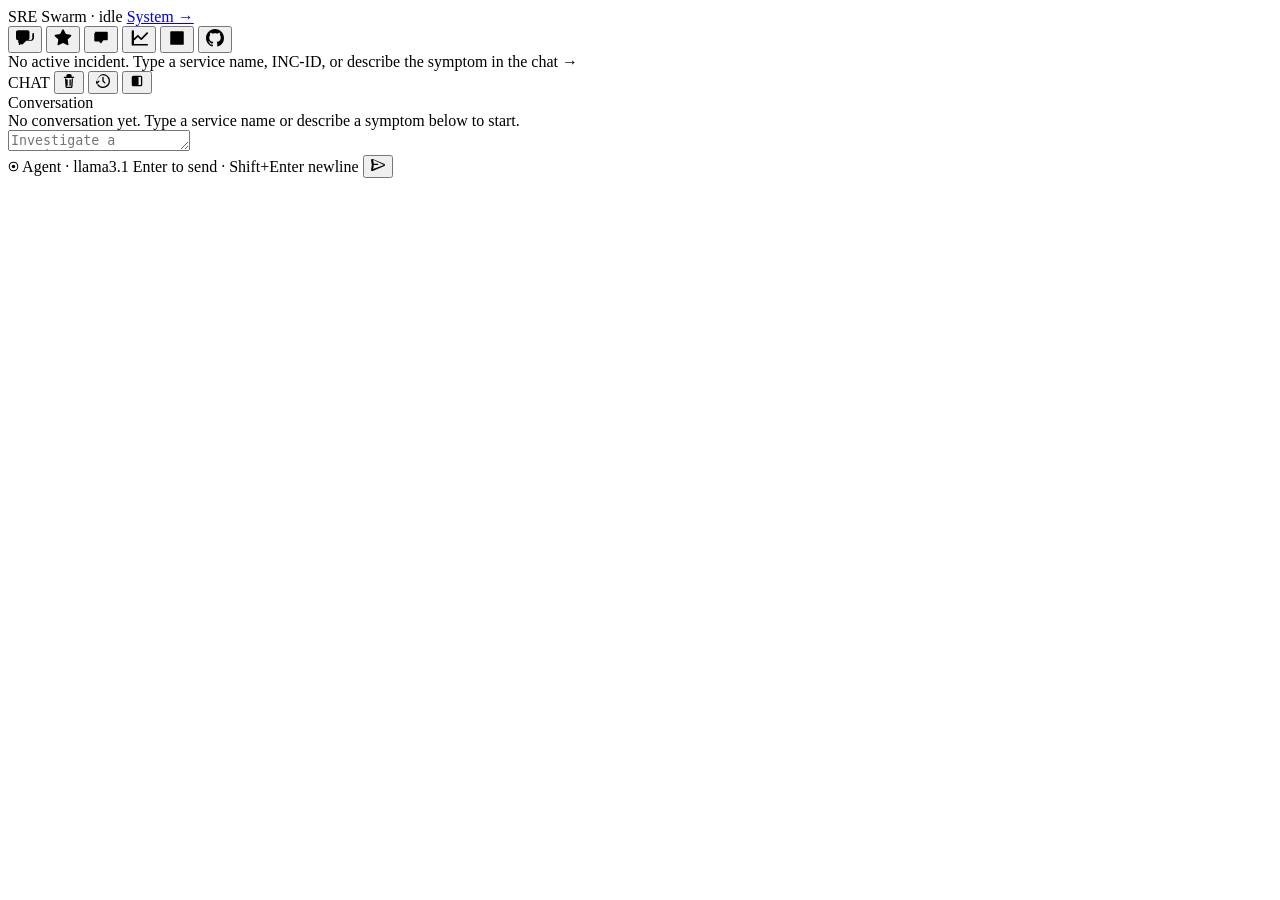
==== src/sre_swarm/web/static/index.html @ a38644cb "Initial commit: SRE Swarm agent pipeline" ====
<!doctype html>
<html lang="en">
<head>
  <meta charset="utf-8" />
  <meta name="viewport" content="width=device-width, initial-scale=1" />
  <title>SRE Swarm</title>
  <link rel="stylesheet" href="/static/style.css" />
</head>
<body>
  <header>
    <span class="brand">SRE Swarm</span>
    <span class="sep">&middot;</span>
    <span id="status" class="status" data-kind="idle">idle</span>
    <span class="spacer"></span>
    <a class="header-link" href="/system">System &rarr;</a>
  </header>

  <main class="layout">
    <nav class="activity-bar" aria-label="sections">
      <button class="act-btn active" data-tab="conversation" title="Conversation" aria-label="Conversation">
        <svg viewBox="0 0 16 16" width="18" height="18" fill="currentColor" aria-hidden="true"><path d="M1.75 1h8.5c.966 0 1.75.784 1.75 1.75v5.5A1.75 1.75 0 0 1 10.25 10H7.061l-2.574 2.573A1.458 1.458 0 0 1 2 11.543V10H1.75A1.75 1.75 0 0 1 0 8.25v-5.5C0 1.784.784 1 1.75 1ZM14.5 7.25v-3a.75.75 0 0 1 1.5 0v3a3.25 3.25 0 0 1-3.25 3.25H9.061l-2.574 2.573A1.458 1.458 0 0 1 4 13.043V13.5a.75.75 0 0 1-1.5 0v-.957c0-.273.108-.535.301-.728L5 9.69h7.75A1.75 1.75 0 0 0 14.5 7.94v-.69Z"/></svg>
      </button>
      <button class="act-btn" data-tab="vulns" title="Vulnerabilities" aria-label="Vulnerabilities">
        <svg viewBox="0 0 16 16" width="18" height="18" fill="currentColor" aria-hidden="true"><path d="M8 .25a.75.75 0 0 1 .673.418l1.882 3.815 4.21.612a.75.75 0 0 1 .416 1.279l-3.046 2.97.719 4.192a.75.75 0 0 1-1.088.791L8 12.347l-3.766 1.98a.75.75 0 0 1-1.088-.79l.72-4.194L.818 6.374a.75.75 0 0 1 .416-1.28l4.21-.611L7.327.668A.75.75 0 0 1 8 .25Z"/></svg>
        <span class="act-badge" id="vulns-count" hidden>0</span>
      </button>
      <button class="act-btn" data-tab="inbox" title="Inbox" aria-label="Inbox">
        <svg viewBox="0 0 16 16" width="18" height="18" fill="currentColor" aria-hidden="true"><path d="M2.75 2.5h10.5a.75.75 0 0 1 .75.75v6a.75.75 0 0 1-.75.75h-2.81a.75.75 0 0 0-.53.22L8 12.94l-1.91-1.72a.75.75 0 0 0-.53-.22H2.75a.75.75 0 0 1-.75-.75v-6a.75.75 0 0 1 .75-.75Z"/></svg>
        <span class="act-badge" id="inbox-count" hidden>0</span>
      </button>
      <button class="act-btn" data-tab="metrics" title="Metrics" aria-label="Metrics">
        <svg viewBox="0 0 16 16" width="18" height="18" fill="currentColor" aria-hidden="true"><path d="M1.5 1.75A.75.75 0 0 1 2.25 1h.5a.75.75 0 0 1 .75.75v11.5h11.75a.75.75 0 0 1 0 1.5H2.25a.75.75 0 0 1-.75-.75V1.75Zm14.28 2.53-5.25 5.25a.75.75 0 0 1-1.06 0L7 7.06 4.28 9.78a.75.75 0 0 1-1.06-1.06l3.25-3.25a.75.75 0 0 1 1.06 0L10 7.94l4.72-4.72a.75.75 0 1 1 1.06 1.06Z"/></svg>
      </button>
      <button class="act-btn" data-tab="logs" title="Logs" aria-label="Logs">
        <svg viewBox="0 0 16 16" width="18" height="18" fill="currentColor" aria-hidden="true"><path d="M2 2.75A.75.75 0 0 1 2.75 2h10.5a.75.75 0 0 1 .75.75v10.5a.75.75 0 0 1-.75.75H2.75a.75.75 0 0 1-.75-.75V2.75Zm2 2.75A.75.75 0 0 1 4.75 4.75h6.5a.75.75 0 0 1 0 1.5h-6.5A.75.75 0 0 1 4 5.5Zm0 3A.75.75 0 0 1 4.75 7.75h6.5a.75.75 0 0 1 0 1.5h-6.5A.75.75 0 0 1 4 8.5Zm0 3a.75.75 0 0 1 .75-.75h4a.75.75 0 0 1 0 1.5h-4a.75.75 0 0 1-.75-.75Z"/></svg>
      </button>
      <button class="act-btn" data-tab="github" title="GitHub" aria-label="GitHub">
        <svg viewBox="0 0 16 16" width="18" height="18" fill="currentColor" aria-hidden="true"><path d="M8 0C3.58 0 0 3.58 0 8c0 3.54 2.29 6.53 5.47 7.59.4.07.55-.17.55-.38 0-.19-.01-.82-.01-1.49-2.01.37-2.53-.49-2.69-.94-.09-.23-.48-.94-.82-1.13-.28-.15-.68-.52-.01-.53.63-.01 1.08.58 1.23.82.72 1.21 1.87.87 2.33.66.07-.52.28-.87.51-1.07-1.78-.2-3.64-.89-3.64-3.95 0-.87.31-1.59.82-2.15-.08-.2-.36-1.02.08-2.12 0 0 .67-.21 2.2.82.64-.18 1.32-.27 2-.27.68 0 1.36.09 2 .27 1.53-1.04 2.2-.82 2.2-.82.44 1.1.16 1.92.08 2.12.51.56.82 1.27.82 2.15 0 3.07-1.87 3.75-3.65 3.95.29.25.54.73.54 1.48 0 1.07-.01 1.93-.01 2.2 0 .21.15.46.55.38A8.013 8.013 0 0 0 16 8c0-4.42-3.58-8-8-8Z"/></svg>
      </button>
    </nav>

    <section class="editor-pane">
      <div id="pipeline" class="pipeline" aria-label="agent pipeline"></div>
      <div id="feed" class="feed">
        <div class="empty">No active incident. Type a service name, INC-ID, or describe the symptom in the chat&nbsp;&rarr;</div>
      </div>
    </section>

    <aside class="chat-panel" aria-label="chat">
      <div class="chat-head">
        <span class="chat-title">CHAT</span>
        <span class="chat-head-spacer"></span>
        <button class="chat-icon-btn" id="btn-clear-feed" title="Clear feed" aria-label="Clear feed">
          <svg viewBox="0 0 16 16" width="14" height="14" fill="currentColor" aria-hidden="true"><path d="M11 1.75V3h2.25a.75.75 0 0 1 0 1.5H2.75a.75.75 0 0 1 0-1.5H5V1.75A1.75 1.75 0 0 1 6.75 0h2.5A1.75 1.75 0 0 1 11 1.75Zm-6 5a.75.75 0 0 1 1.5 0v6a.75.75 0 0 1-1.5 0Zm3.5 0a.75.75 0 0 1 1.5 0v6a.75.75 0 0 1-1.5 0ZM4.99 5.69 5.5 14.5h5l.51-8.81a.75.75 0 1 1 1.498.086L11.997 14.6a1.5 1.5 0 0 1-1.498 1.4H5.501a1.5 1.5 0 0 1-1.498-1.4L3.49 5.776a.75.75 0 0 1 1.5-.086Z"/></svg>
        </button>
        <button class="chat-icon-btn" id="btn-history" title="History" aria-label="History">
          <svg viewBox="0 0 16 16" width="14" height="14" fill="currentColor" aria-hidden="true"><path d="M8 0a8 8 0 1 1-6.4 12.8.75.75 0 1 1 1.2-.9A6.5 6.5 0 1 0 1.5 8v.93l1.22-1.22a.75.75 0 1 1 1.06 1.06L1.53 11.03a.75.75 0 0 1-1.06 0L-.78 8.78A.75.75 0 0 1 .28 7.72L1.5 8.94V8a8 8 0 0 1 6.5-8Zm.75 4a.75.75 0 0 0-1.5 0v4c0 .2.08.39.22.53l2 2a.75.75 0 0 0 1.06-1.06L8.75 7.69V4Z"/></svg>
        </button>
        <button class="chat-icon-btn" id="btn-collapse" title="Collapse" aria-label="Collapse">
          <svg viewBox="0 0 16 16" width="14" height="14" fill="currentColor" aria-hidden="true"><path d="M3.75 2A1.75 1.75 0 0 0 2 3.75v8.5C2 13.216 2.784 14 3.75 14h8.5A1.75 1.75 0 0 0 14 12.25v-8.5A1.75 1.75 0 0 0 12.25 2h-8.5Zm6 1.5h2.5a.25.25 0 0 1 .25.25v8.5a.25.25 0 0 1-.25.25h-2.5v-9Z"/></svg>
        </button>
      </div>
      <div class="chat-body">
        <section id="panel-conversation" class="side-panel-section active" role="tabpanel">
          <div class="side-section-head">
            <span class="side-section-title">Conversation</span>
            <span id="conv-updated" class="side-section-sub"></span>
          </div>
          <div id="conv-list" class="conv-list">
            <div class="empty side-empty">No conversation yet. Type a service name or describe a symptom below to start.</div>
          </div>
        </section>
        <section id="panel-vulns" class="side-panel-section" role="tabpanel" hidden>
          <div class="side-section-head">
            <span class="side-section-title">Observer findings</span>
            <span id="vulns-updated" class="side-section-sub"></span>
          </div>
          <div id="vulns-list" class="vulns-list">
            <div class="empty side-empty">No findings yet. Observer polls every ~10s.</div>
          </div>
        </section>
        <section id="panel-inbox" class="side-panel-section" role="tabpanel" hidden>
          <div class="side-section-head">
            <span class="side-section-title">Queued incidents</span>
            <span id="inbox-updated" class="side-section-sub"></span>
          </div>
          <div id="inbox-list" class="inbox-list">
            <div class="empty side-empty">No queued incidents.</div>
          </div>
        </section>
        <section id="panel-metrics" class="side-panel-section" role="tabpanel" hidden>
          <div class="side-section-head">
            <span class="side-section-title">Live Prometheus</span>
            <span id="metrics-updated" class="side-section-sub"></span>
          </div>
          <div id="metrics-list" class="metrics-list">
            <div class="empty side-empty">Start an investigation to see live metrics for the affected service.</div>
          </div>
        </section>
        <section id="panel-logs" class="side-panel-section" role="tabpanel" hidden>
          <div class="side-section-head">
            <span class="side-section-title">Recent errors (Splunk)</span>
            <span id="logs-updated" class="side-section-sub"></span>
          </div>
          <div id="logs-list" class="logs-list">
            <div class="empty side-empty">Start an investigation to pull recent ERROR/CRITICAL events.</div>
          </div>
        </section>
        <section id="panel-github" class="side-panel-section" role="tabpanel" hidden>
          <div class="side-section-head">
            <span class="side-section-title">GitHub activity</span>
            <span id="github-updated" class="side-section-sub"></span>
          </div>
          <div id="github-list" class="github-list">
            <div class="empty side-empty">Recent commits + PRs touching the affected service.</div>
          </div>
        </section>
      </div>
      <div class="composer">
        <textarea id="input" rows="1" placeholder="Investigate a service, paste INC-ID, or guide the active incident&hellip;" autocomplete="off"></textarea>
        <div class="composer-footer">
          <span class="model-pill">
            <svg viewBox="0 0 16 16" width="11" height="11" fill="currentColor" aria-hidden="true"><path d="M8 1a7 7 0 1 0 0 14A7 7 0 0 0 8 1Zm0 12.5A5.5 5.5 0 1 1 8 2.5a5.5 5.5 0 0 1 0 11Z"/><circle cx="8" cy="8" r="2.5"/></svg>
          Agent &middot; llama3.1
          </span>
          <span class="composer-footer-spacer"></span>
          <span class="composer-hint">Enter to send &middot; Shift+Enter newline</span>
          <button id="send" class="send-btn" title="Send" aria-label="Send">
            <svg viewBox="0 0 16 16" width="14" height="14" fill="currentColor" aria-hidden="true"><path d="M.989 8 .064 2.68a1.342 1.342 0 0 1 1.85-1.462l13.402 5.744a1.13 1.13 0 0 1 0 2.076L1.913 14.782a1.343 1.343 0 0 1-1.85-1.463L.99 8ZM2.45 1.97l.78 4.5h4.34a.75.75 0 0 1 0 1.5H3.23l-.78 4.5L14.78 8 2.45 1.97Z"/></svg>
          </button>
        </div>
      </div>
    </aside>
  </main>

  <script src="/static/app.js"></script>
</body>
</html>
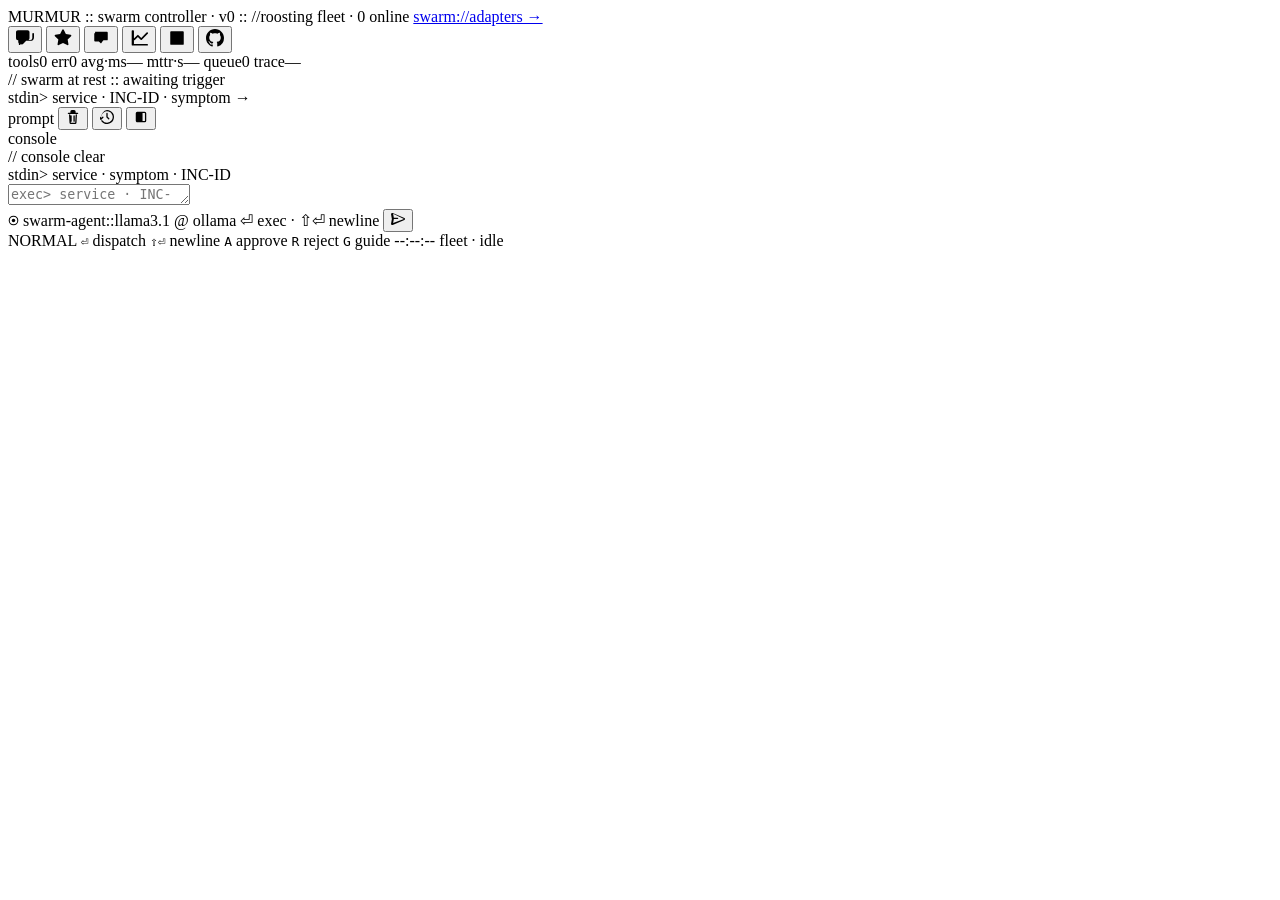
==== commit b276e911: "MURMUR rebrand + swarm UI + EXEC.Ω hallucination guardrails - Rename SRE Swarm -> MURMUR; agent code" ====
--- a/src/sre_swarm/web/static/index.html
+++ b/src/sre_swarm/web/static/index.html
@@ -3,52 +3,65 @@
 <head>
   <meta charset="utf-8" />
   <meta name="viewport" content="width=device-width, initial-scale=1" />
-  <title>SRE Swarm</title>
+  <title>MURMUR // swarm controller</title>
   <link rel="stylesheet" href="/static/style.css" />
 </head>
 <body>
+  <div class="flock" aria-hidden="true"></div>
   <header>
-    <span class="brand">SRE Swarm</span>
-    <span class="sep">&middot;</span>
-    <span id="status" class="status" data-kind="idle">idle</span>
+    <span class="brand">MURMUR</span>
+    <span class="sep">::</span>
+    <span class="page-title">swarm controller · v0</span>
+    <span class="sep">::</span>
+    <span id="status" class="status" data-kind="idle">//roosting</span>
     <span class="spacer"></span>
-    <a class="header-link" href="/system">System &rarr;</a>
+    <span id="fleet-meter" class="fleet-meter" title="agent fleet">fleet · 0 online</span>
+    <a class="header-link" href="/system">swarm://adapters &rarr;</a>
   </header>
 
   <main class="layout">
     <nav class="activity-bar" aria-label="sections">
-      <button class="act-btn active" data-tab="conversation" title="Conversation" aria-label="Conversation">
+      <button class="act-btn active" data-tab="conversation" title="console" aria-label="console">
         <svg viewBox="0 0 16 16" width="18" height="18" fill="currentColor" aria-hidden="true"><path d="M1.75 1h8.5c.966 0 1.75.784 1.75 1.75v5.5A1.75 1.75 0 0 1 10.25 10H7.061l-2.574 2.573A1.458 1.458 0 0 1 2 11.543V10H1.75A1.75 1.75 0 0 1 0 8.25v-5.5C0 1.784.784 1 1.75 1ZM14.5 7.25v-3a.75.75 0 0 1 1.5 0v3a3.25 3.25 0 0 1-3.25 3.25H9.061l-2.574 2.573A1.458 1.458 0 0 1 4 13.043V13.5a.75.75 0 0 1-1.5 0v-.957c0-.273.108-.535.301-.728L5 9.69h7.75A1.75 1.75 0 0 0 14.5 7.94v-.69Z"/></svg>
       </button>
-      <button class="act-btn" data-tab="vulns" title="Vulnerabilities" aria-label="Vulnerabilities">
+      <button class="act-btn" data-tab="vulns" title="anomalies" aria-label="anomalies">
         <svg viewBox="0 0 16 16" width="18" height="18" fill="currentColor" aria-hidden="true"><path d="M8 .25a.75.75 0 0 1 .673.418l1.882 3.815 4.21.612a.75.75 0 0 1 .416 1.279l-3.046 2.97.719 4.192a.75.75 0 0 1-1.088.791L8 12.347l-3.766 1.98a.75.75 0 0 1-1.088-.79l.72-4.194L.818 6.374a.75.75 0 0 1 .416-1.28l4.21-.611L7.327.668A.75.75 0 0 1 8 .25Z"/></svg>
         <span class="act-badge" id="vulns-count" hidden>0</span>
       </button>
-      <button class="act-btn" data-tab="inbox" title="Inbox" aria-label="Inbox">
+      <button class="act-btn" data-tab="inbox" title="queue" aria-label="queue">
         <svg viewBox="0 0 16 16" width="18" height="18" fill="currentColor" aria-hidden="true"><path d="M2.75 2.5h10.5a.75.75 0 0 1 .75.75v6a.75.75 0 0 1-.75.75h-2.81a.75.75 0 0 0-.53.22L8 12.94l-1.91-1.72a.75.75 0 0 0-.53-.22H2.75a.75.75 0 0 1-.75-.75v-6a.75.75 0 0 1 .75-.75Z"/></svg>
         <span class="act-badge" id="inbox-count" hidden>0</span>
       </button>
-      <button class="act-btn" data-tab="metrics" title="Metrics" aria-label="Metrics">
+      <button class="act-btn" data-tab="metrics" title="telemetry" aria-label="telemetry">
         <svg viewBox="0 0 16 16" width="18" height="18" fill="currentColor" aria-hidden="true"><path d="M1.5 1.75A.75.75 0 0 1 2.25 1h.5a.75.75 0 0 1 .75.75v11.5h11.75a.75.75 0 0 1 0 1.5H2.25a.75.75 0 0 1-.75-.75V1.75Zm14.28 2.53-5.25 5.25a.75.75 0 0 1-1.06 0L7 7.06 4.28 9.78a.75.75 0 0 1-1.06-1.06l3.25-3.25a.75.75 0 0 1 1.06 0L10 7.94l4.72-4.72a.75.75 0 1 1 1.06 1.06Z"/></svg>
       </button>
-      <button class="act-btn" data-tab="logs" title="Logs" aria-label="Logs">
+      <button class="act-btn" data-tab="logs" title="events" aria-label="events">
         <svg viewBox="0 0 16 16" width="18" height="18" fill="currentColor" aria-hidden="true"><path d="M2 2.75A.75.75 0 0 1 2.75 2h10.5a.75.75 0 0 1 .75.75v10.5a.75.75 0 0 1-.75.75H2.75a.75.75 0 0 1-.75-.75V2.75Zm2 2.75A.75.75 0 0 1 4.75 4.75h6.5a.75.75 0 0 1 0 1.5h-6.5A.75.75 0 0 1 4 5.5Zm0 3A.75.75 0 0 1 4.75 7.75h6.5a.75.75 0 0 1 0 1.5h-6.5A.75.75 0 0 1 4 8.5Zm0 3a.75.75 0 0 1 .75-.75h4a.75.75 0 0 1 0 1.5h-4a.75.75 0 0 1-.75-.75Z"/></svg>
       </button>
-      <button class="act-btn" data-tab="github" title="GitHub" aria-label="GitHub">
+      <button class="act-btn" data-tab="github" title="scm" aria-label="scm">
         <svg viewBox="0 0 16 16" width="18" height="18" fill="currentColor" aria-hidden="true"><path d="M8 0C3.58 0 0 3.58 0 8c0 3.54 2.29 6.53 5.47 7.59.4.07.55-.17.55-.38 0-.19-.01-.82-.01-1.49-2.01.37-2.53-.49-2.69-.94-.09-.23-.48-.94-.82-1.13-.28-.15-.68-.52-.01-.53.63-.01 1.08.58 1.23.82.72 1.21 1.87.87 2.33.66.07-.52.28-.87.51-1.07-1.78-.2-3.64-.89-3.64-3.95 0-.87.31-1.59.82-2.15-.08-.2-.36-1.02.08-2.12 0 0 .67-.21 2.2.82.64-.18 1.32-.27 2-.27.68 0 1.36.09 2 .27 1.53-1.04 2.2-.82 2.2-.82.44 1.1.16 1.92.08 2.12.51.56.82 1.27.82 2.15 0 3.07-1.87 3.75-3.65 3.95.29.25.54.73.54 1.48 0 1.07-.01 1.93-.01 2.2 0 .21.15.46.55.38A8.013 8.013 0 0 0 16 8c0-4.42-3.58-8-8-8Z"/></svg>
       </button>
     </nav>
 
     <section class="editor-pane">
       <div id="pipeline" class="pipeline" aria-label="agent pipeline"></div>
+      <div id="scoreboard" class="scoreboard" aria-label="swarm scoreboard">
+        <span class="sb-cell" data-k="tools"><span class="sb-k">tools</span><span class="sb-v" id="sb-tools">0</span></span>
+        <span class="sb-cell" data-k="errs"><span class="sb-k">err</span><span class="sb-v" id="sb-errs">0</span></span>
+        <span class="sb-cell" data-k="lat"><span class="sb-k">avg·ms</span><span class="sb-v" id="sb-lat">—</span></span>
+        <span class="sb-cell" data-k="mttr"><span class="sb-k">mttr·s</span><span class="sb-v" id="sb-mttr">—</span></span>
+        <span class="sb-cell" data-k="queue"><span class="sb-k">queue</span><span class="sb-v" id="sb-queue">0</span></span>
+        <span class="sb-spacer"></span>
+        <span class="sb-cell sb-trace" data-k="trace"><span class="sb-k">trace</span><span class="sb-v" id="sb-trace">—</span></span>
+      </div>
       <div id="feed" class="feed">
-        <div class="empty">No active incident. Type a service name, INC-ID, or describe the symptom in the chat&nbsp;&rarr;</div>
+        <div class="empty">// swarm at rest :: awaiting trigger<br>stdin&gt; service · INC-ID · symptom &rarr;</div>
       </div>
     </section>
 
     <aside class="chat-panel" aria-label="chat">
       <div class="chat-head">
-        <span class="chat-title">CHAT</span>
+        <span class="chat-title">prompt</span>
         <span class="chat-head-spacer"></span>
         <button class="chat-icon-btn" id="btn-clear-feed" title="Clear feed" aria-label="Clear feed">
           <svg viewBox="0 0 16 16" width="14" height="14" fill="currentColor" aria-hidden="true"><path d="M11 1.75V3h2.25a.75.75 0 0 1 0 1.5H2.75a.75.75 0 0 1 0-1.5H5V1.75A1.75 1.75 0 0 1 6.75 0h2.5A1.75 1.75 0 0 1 11 1.75Zm-6 5a.75.75 0 0 1 1.5 0v6a.75.75 0 0 1-1.5 0Zm3.5 0a.75.75 0 0 1 1.5 0v6a.75.75 0 0 1-1.5 0ZM4.99 5.69 5.5 14.5h5l.51-8.81a.75.75 0 1 1 1.498.086L11.997 14.6a1.5 1.5 0 0 1-1.498 1.4H5.501a1.5 1.5 0 0 1-1.498-1.4L3.49 5.776a.75.75 0 0 1 1.5-.086Z"/></svg>
@@ -63,68 +76,68 @@
       <div class="chat-body">
         <section id="panel-conversation" class="side-panel-section active" role="tabpanel">
           <div class="side-section-head">
-            <span class="side-section-title">Conversation</span>
+            <span class="side-section-title">console</span>
             <span id="conv-updated" class="side-section-sub"></span>
           </div>
           <div id="conv-list" class="conv-list">
-            <div class="empty side-empty">No conversation yet. Type a service name or describe a symptom below to start.</div>
+            <div class="empty side-empty">// console clear<br>stdin&gt; service · symptom · INC-ID</div>
           </div>
         </section>
         <section id="panel-vulns" class="side-panel-section" role="tabpanel" hidden>
           <div class="side-section-head">
-            <span class="side-section-title">Observer findings</span>
+            <span class="side-section-title">anomaly stream</span>
             <span id="vulns-updated" class="side-section-sub"></span>
           </div>
           <div id="vulns-list" class="vulns-list">
-            <div class="empty side-empty">No findings yet. Observer polls every ~10s.</div>
+            <div class="empty side-empty">// no anomalies :: observer @ 10s tick</div>
           </div>
         </section>
         <section id="panel-inbox" class="side-panel-section" role="tabpanel" hidden>
           <div class="side-section-head">
-            <span class="side-section-title">Queued incidents</span>
+            <span class="side-section-title">incident queue</span>
             <span id="inbox-updated" class="side-section-sub"></span>
           </div>
           <div id="inbox-list" class="inbox-list">
-            <div class="empty side-empty">No queued incidents.</div>
+            <div class="empty side-empty">// queue empty</div>
           </div>
         </section>
         <section id="panel-metrics" class="side-panel-section" role="tabpanel" hidden>
           <div class="side-section-head">
-            <span class="side-section-title">Live Prometheus</span>
+            <span class="side-section-title">telemetry · live</span>
             <span id="metrics-updated" class="side-section-sub"></span>
           </div>
           <div id="metrics-list" class="metrics-list">
-            <div class="empty side-empty">Start an investigation to see live metrics for the affected service.</div>
+            <div class="empty side-empty">// telemetry idle :: trigger an incident to scope live metrics</div>
           </div>
         </section>
         <section id="panel-logs" class="side-panel-section" role="tabpanel" hidden>
           <div class="side-section-head">
-            <span class="side-section-title">Recent errors (Splunk)</span>
+            <span class="side-section-title">events · err/crit</span>
             <span id="logs-updated" class="side-section-sub"></span>
           </div>
           <div id="logs-list" class="logs-list">
-            <div class="empty side-empty">Start an investigation to pull recent ERROR/CRITICAL events.</div>
+            <div class="empty side-empty">// event stream idle :: trigger an incident to scope ERROR/CRITICAL</div>
           </div>
         </section>
         <section id="panel-github" class="side-panel-section" role="tabpanel" hidden>
           <div class="side-section-head">
-            <span class="side-section-title">GitHub activity</span>
+            <span class="side-section-title">scm · diff stream</span>
             <span id="github-updated" class="side-section-sub"></span>
           </div>
           <div id="github-list" class="github-list">
-            <div class="empty side-empty">Recent commits + PRs touching the affected service.</div>
+            <div class="empty side-empty">// scm idle :: recent commits + PRs surface here on trigger</div>
           </div>
         </section>
       </div>
       <div class="composer">
-        <textarea id="input" rows="1" placeholder="Investigate a service, paste INC-ID, or guide the active incident&hellip;" autocomplete="off"></textarea>
+        <textarea id="input" rows="1" placeholder="exec&gt; service · INC-ID · symptom &hellip;" autocomplete="off"></textarea>
         <div class="composer-footer">
           <span class="model-pill">
             <svg viewBox="0 0 16 16" width="11" height="11" fill="currentColor" aria-hidden="true"><path d="M8 1a7 7 0 1 0 0 14A7 7 0 0 0 8 1Zm0 12.5A5.5 5.5 0 1 1 8 2.5a5.5 5.5 0 0 1 0 11Z"/><circle cx="8" cy="8" r="2.5"/></svg>
-          Agent &middot; llama3.1
+          swarm-agent::llama3.1 @ ollama
           </span>
           <span class="composer-footer-spacer"></span>
-          <span class="composer-hint">Enter to send &middot; Shift+Enter newline</span>
+          <span class="composer-hint">⏎ exec &middot; ⇧⏎ newline</span>
           <button id="send" class="send-btn" title="Send" aria-label="Send">
             <svg viewBox="0 0 16 16" width="14" height="14" fill="currentColor" aria-hidden="true"><path d="M.989 8 .064 2.68a1.342 1.342 0 0 1 1.85-1.462l13.402 5.744a1.13 1.13 0 0 1 0 2.076L1.913 14.782a1.343 1.343 0 0 1-1.85-1.463L.99 8ZM2.45 1.97l.78 4.5h4.34a.75.75 0 0 1 0 1.5H3.23l-.78 4.5L14.78 8 2.45 1.97Z"/></svg>
           </button>
@@ -133,6 +146,18 @@
     </aside>
   </main>
 
+  <footer class="status-dock" aria-label="status dock">
+    <span class="sd-cell sd-mode" id="sd-mode">NORMAL</span>
+    <span class="sd-cell"><kbd>⏎</kbd> dispatch</span>
+    <span class="sd-cell"><kbd>⇧⏎</kbd> newline</span>
+    <span class="sd-cell"><kbd>A</kbd> approve</span>
+    <span class="sd-cell"><kbd>R</kbd> reject</span>
+    <span class="sd-cell"><kbd>G</kbd> guide</span>
+    <span class="sd-spacer"></span>
+    <span class="sd-cell sd-clock" id="sd-clock">--:--:--</span>
+    <span class="sd-cell sd-fleet" id="sd-fleet">fleet · idle</span>
+  </footer>
+
   <script src="/static/app.js"></script>
 </body>
 </html>
